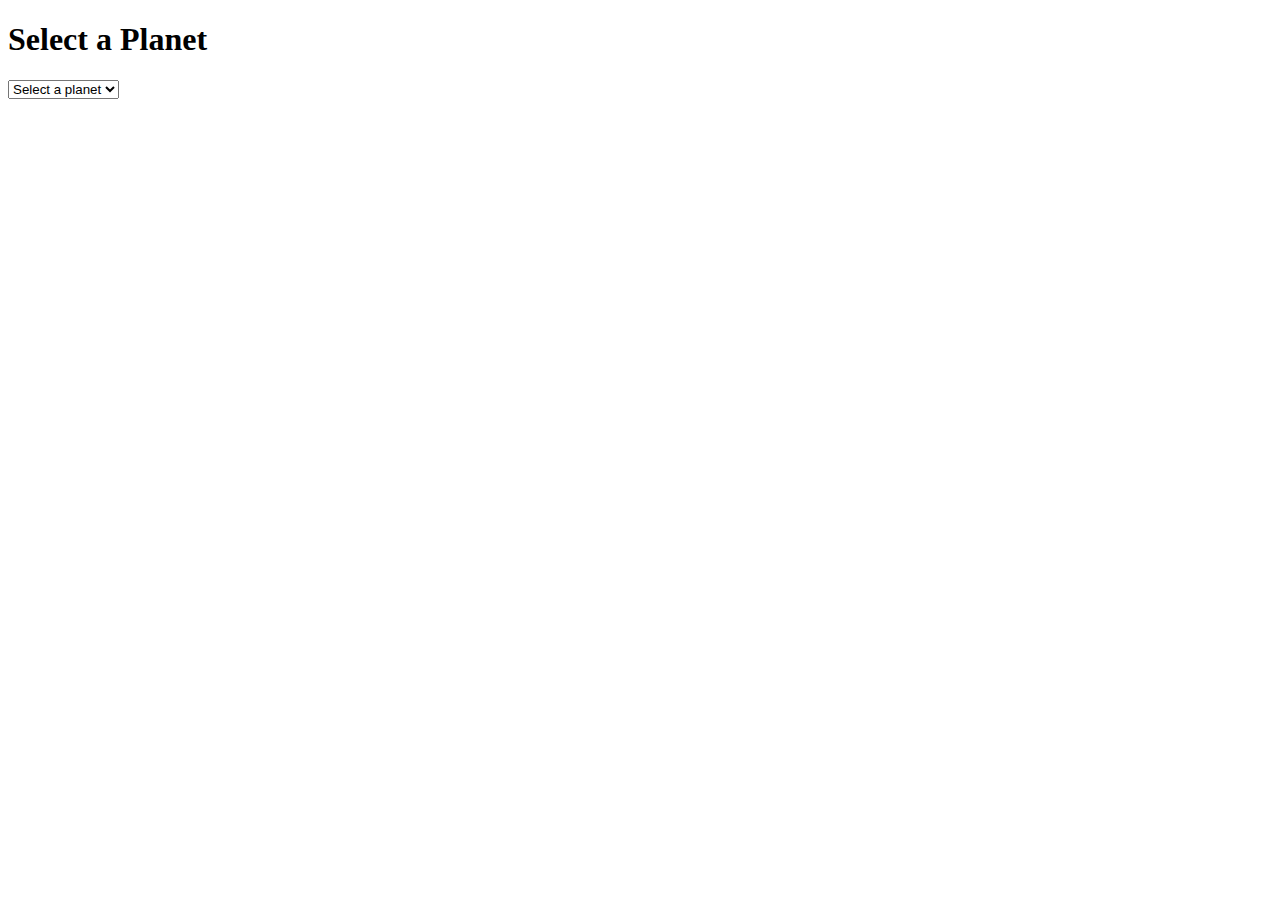
==== nasa_project/nasa_info/static/planets.html @ 210195c1 "css refacto and planet route" ====
<!DOCTYPE html>
<html lang="en">
  <head>
    <meta charset="UTF-8" />
    <meta name="viewport" content="width=device-width, initial-scale=1.0" />
    <title>Planet Selection</title>
    <link
      rel="stylesheet"
      type="text/css"
      href="{% static 'css/styles.css' %}"
    />
    <script src="https://cdn.jsdelivr.net/npm/spin.js@2.0.2/spin.min.js"></script>
  </head>
  <body>
    <header>
      <h1>Select a Planet</h1>
    </header>
    <div id="loader"></div>
    <div class="container" id="content" style="display: none">
      <h1 id="title"></h1>
      <img id="image" src="" alt="Planet Image" />
      <p id="explanation"></p>
    </div>
    <select id="planet-selector">
      <option value="" disabled selected>Select a planet</option>
      <option value="mercury">Mercury</option>
      <option value="venus">Venus</option>
      <option value="earth">Earth</option>
      <option value="mars">Mars</option>
      <option value="jupiter">Jupiter</option>
      <option value="saturn">Saturn</option>
      <option value="uranus">Uranus</option>
      <option value="neptune">Neptune</option>
    </select>
    <script>
      const opts = {
        lines: 13,
        length: 38,
        width: 17,
        radius: 39,
        scale: 1,
        corners: 1,
        color: "#3498db",
        fadeColor: "transparent",
        animation: "spinner-line-fade-default",
        rotate: 0,
        speed: 1,
        zIndex: 2e9,
        className: "spinner",
        top: "50%",
        left: "50%",
        position: "absolute",
      };

      const target = document.getElementById("loader");
      const spinner = new Spinner(opts).spin(target);

      async function fetchPlanetData(planet) {
        try {
          const response = await fetch(`/api/planet/${planet}/`);
          const data = await response.json();

          document.getElementById("title").textContent = data.title;
          document.getElementById("image").src = data.url;
          document.getElementById("explanation").textContent = data.explanation;
        } catch (error) {
          console.error("Error fetching planet data:", error);
        } finally {
          spinner.stop();
          document.getElementById("content").style.display = "block";
        }
      }

      document
        .getElementById("planet-selector")
        .addEventListener("change", (event) => {
          const planet = event.target.value;
          document.getElementById("content").style.display = "none";
          spinner.spin(target);
          fetchPlanetData(planet);
        });
    </script>
  </body>
</html>
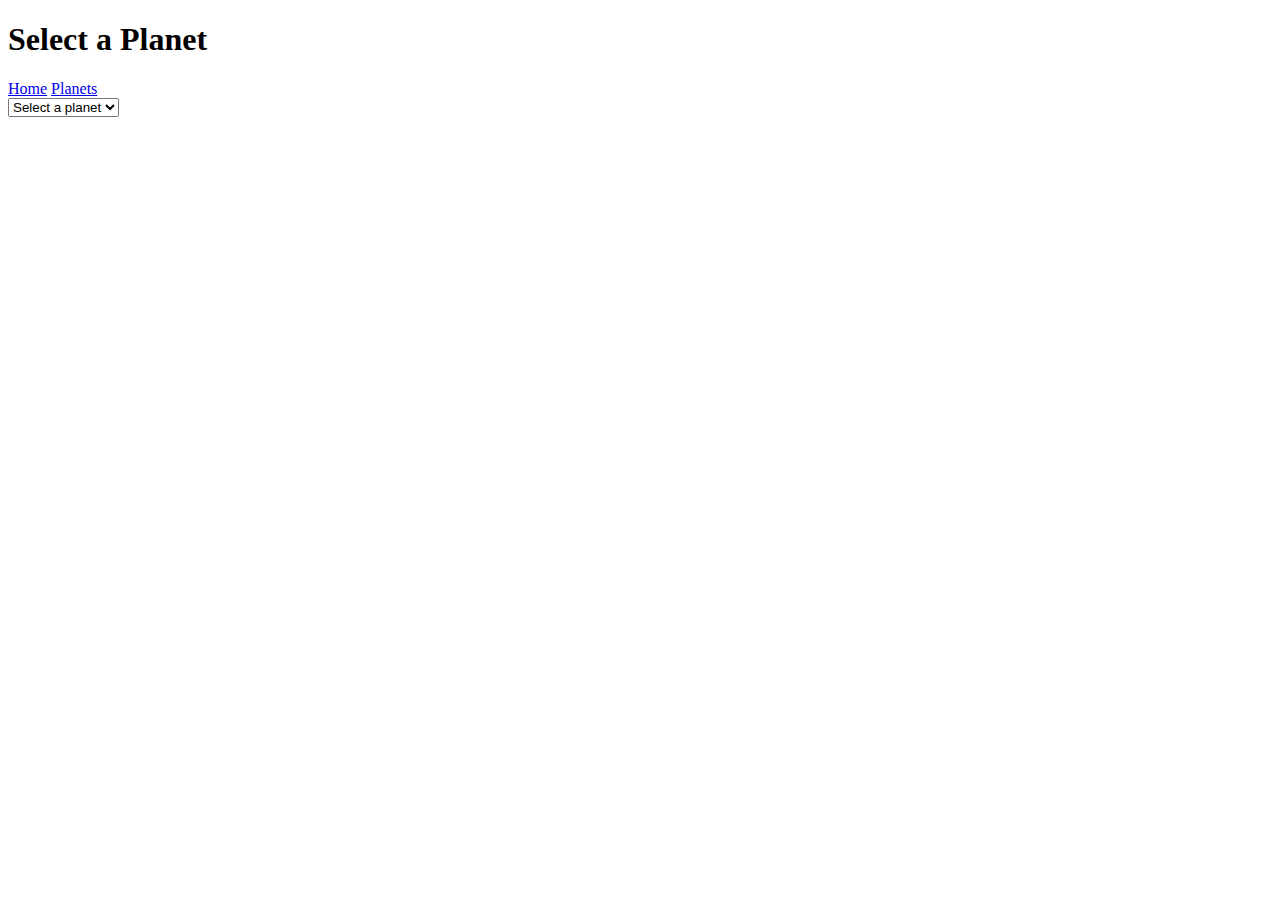
==== commit a02669ce: "Fetch planet data from Wikipedia API" ====
--- a/nasa_project/nasa_info/static/planets.html
+++ b/nasa_project/nasa_info/static/planets.html
@@ -3,81 +3,101 @@
   <head>
     <meta charset="UTF-8" />
     <meta name="viewport" content="width=device-width, initial-scale=1.0" />
-    <title>Planet Selection</title>
-    <link
-      rel="stylesheet"
-      type="text/css"
-      href="{% static 'css/styles.css' %}"
-    />
-    <script src="https://cdn.jsdelivr.net/npm/spin.js@2.0.2/spin.min.js"></script>
+    <title>Planet Information</title>
+    <link rel="stylesheet" type="text/css" href="/static/css/styles.css" />
   </head>
   <body>
     <header>
       <h1>Select a Planet</h1>
+      <nav class="nav">
+        <a href="/">Home</a>
+        <a href="/planets">Planets</a>
+      </nav>
     </header>
-    <div id="loader"></div>
-    <div class="container" id="content" style="display: none">
-      <h1 id="title"></h1>
-      <img id="image" src="" alt="Planet Image" />
-      <p id="explanation"></p>
+
+    <div class="container">
+      <!-- Menu déroulant avec une option par défaut -->
+      <select id="planet-select">
+        <option value="" disabled selected>Select a planet</option>
+        <option value="Mercury">Mercury</option>
+        <option value="Venus">Venus</option>
+        <option value="Earth">Earth</option>
+        <option value="Mars">Mars</option>
+        <option value="Jupiter">Jupiter</option>
+        <option value="Saturn">Saturn</option>
+        <option value="Uranus">Uranus</option>
+        <option value="Neptune">Neptune</option>
+      </select>
+
+      <h2 id="planet-name"></h2>
+      <p id="planet-description"></p>
+      <!-- Image parent container -->
+      <div class="parent-container" id="parent-container">
+        <img
+          id="planet-image"
+          src=""
+          alt="Planet Image"
+          style="max-width: 300px; display: none"
+        />
+      </div>
     </div>
-    <select id="planet-selector">
-      <option value="" disabled selected>Select a planet</option>
-      <option value="mercury">Mercury</option>
-      <option value="venus">Venus</option>
-      <option value="earth">Earth</option>
-      <option value="mars">Mars</option>
-      <option value="jupiter">Jupiter</option>
-      <option value="saturn">Saturn</option>
-      <option value="uranus">Uranus</option>
-      <option value="neptune">Neptune</option>
-    </select>
     <script>
-      const opts = {
-        lines: 13,
-        length: 38,
-        width: 17,
-        radius: 39,
-        scale: 1,
-        corners: 1,
-        color: "#3498db",
-        fadeColor: "transparent",
-        animation: "spinner-line-fade-default",
-        rotate: 0,
-        speed: 1,
-        zIndex: 2e9,
-        className: "spinner",
-        top: "50%",
-        left: "50%",
-        position: "absolute",
-      };
+      async function fetchPlanetInfo(planet) {
+        let planetWikiName = planet;
 
-      const target = document.getElementById("loader");
-      const spinner = new Spinner(opts).spin(target);
+        // Gérer les cas ambigus pour les planètes
+        if (planet === "Mercury") {
+          planetWikiName = "Mercury_(planet)";
+        } else if (planet === "Mars") {
+          planetWikiName = "Mars_(planet)";
+        }
 
-      async function fetchPlanetData(planet) {
+        const url = `https://en.wikipedia.org/api/rest_v1/page/summary/${planetWikiName}`;
+
         try {
-          const response = await fetch(`/api/planet/${planet}/`);
+          const response = await fetch(url);
           const data = await response.json();
-
-          document.getElementById("title").textContent = data.title;
-          document.getElementById("image").src = data.url;
-          document.getElementById("explanation").textContent = data.explanation;
+          return data;
         } catch (error) {
-          console.error("Error fetching planet data:", error);
-        } finally {
-          spinner.stop();
-          document.getElementById("content").style.display = "block";
+          console.error("Error fetching planet info:", error);
+          return null;
         }
       }
 
       document
-        .getElementById("planet-selector")
-        .addEventListener("change", (event) => {
-          const planet = event.target.value;
-          document.getElementById("content").style.display = "none";
-          spinner.spin(target);
-          fetchPlanetData(planet);
+        .getElementById("planet-select")
+        .addEventListener("change", async function () {
+          const selectedPlanet = this.value;
+          const parentContainer = document.getElementById("parent-container");
+          const planetImage = document.getElementById("planet-image");
+
+          if (selectedPlanet === "") {
+            parentContainer.style.display = "none";
+            document.getElementById("planet-name").textContent = "";
+            document.getElementById("planet-description").textContent = "";
+            return;
+          }
+
+          const planetInfo = await fetchPlanetInfo(selectedPlanet);
+
+          if (planetInfo) {
+            document.getElementById("planet-name").textContent =
+              planetInfo.title;
+            document.getElementById("planet-description").textContent =
+              planetInfo.extract;
+
+            if (planetInfo.thumbnail && planetInfo.thumbnail.source) {
+              planetImage.src = planetInfo.thumbnail.source;
+            } else {
+              planetImage.src = "/static/images/default-planet.jpg";
+            }
+
+            planetImage.style.display = "block";
+            parentContainer.style.display = "block";
+          } else {
+            planetImage.style.display = "none";
+            parentContainer.style.display = "none";
+          }
         });
     </script>
   </body>
